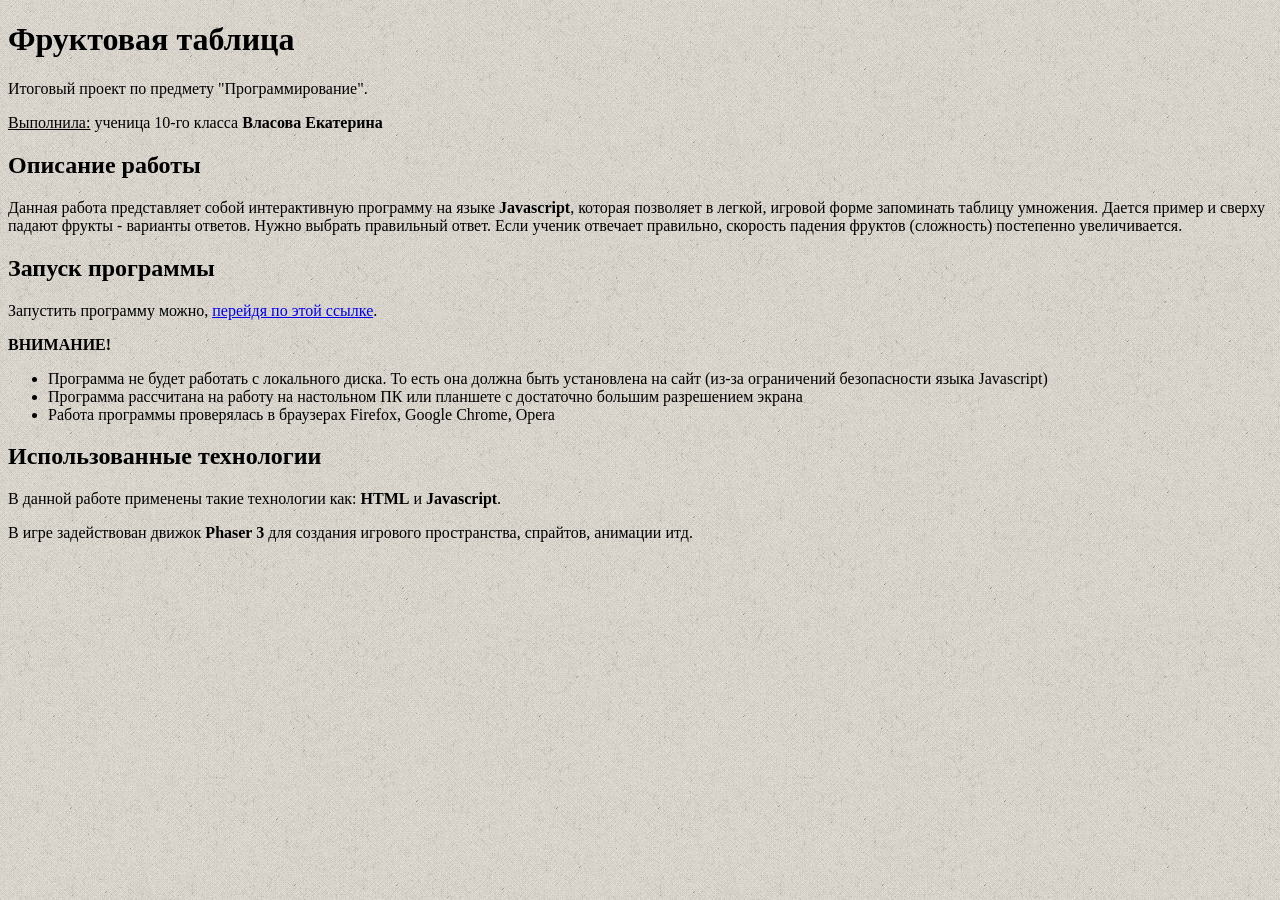
==== index.html @ e156887d "initial version" ====
<!DOCTYPE html>
<html lang="en">
<head>
    <meta charset="UTF-8">
    <meta name="viewport" content="width=device-width, initial-scale=1.0">
    <title>Фруктовая таблица</title>
    <link rel="stylesheet" href="style.css">
</head>
<body>

<h1>Фруктовая таблица</h1>
<p>Итоговый проект по предмету "Программирование".</p>
<p><u>Выполнила:</u> ученица 10-го класса</a> <b>Власова Екатерина</b></p>

<h2>Описание работы</h2>
<p>Данная работа представляет собой интерактивную программу на языке <b>Javascript</b>, которая позволяет в легкой, игровой форме
запоминать таблицу умножения. Дается пример и сверху падают фрукты - варианты ответов. Нужно выбрать правильный ответ. Если 
ученик отвечает правильно, скорость падения фруктов (сложность) постепенно увеличивается.
</p>

<h2>Запуск программы</h2>
<p>Запустить программу можно, <a href="game.html">перейдя по этой ссылке</a>.</p>
<p><b>ВНИМАНИЕ!</b><p>
<ul>
<li>Программа не будет работать с локального диска. То есть она должна быть установлена на сайт (из-за ограничений безопасности языка Javascript)</li>
<li>Программа рассчитана на работу на настольном ПК или планшете с достаточно большим разрешением экрана</li>
<li>Работа программы проверялась в браузерах Firefox, Google Chrome, Opera</li>
</ul>

<h2>Использованные технологии</h2>
<p>В данной работе применены такие технологии как: <b>HTML</b> и <b>Javascript</b>.</p>
<p>В игре задействован движок <b>Phaser 3</b> для создания игрового пространства, спрайтов, анимации итд.</p>

</body>
</html>
---- style.css ----
body {
 background-image: url("background.png");
}
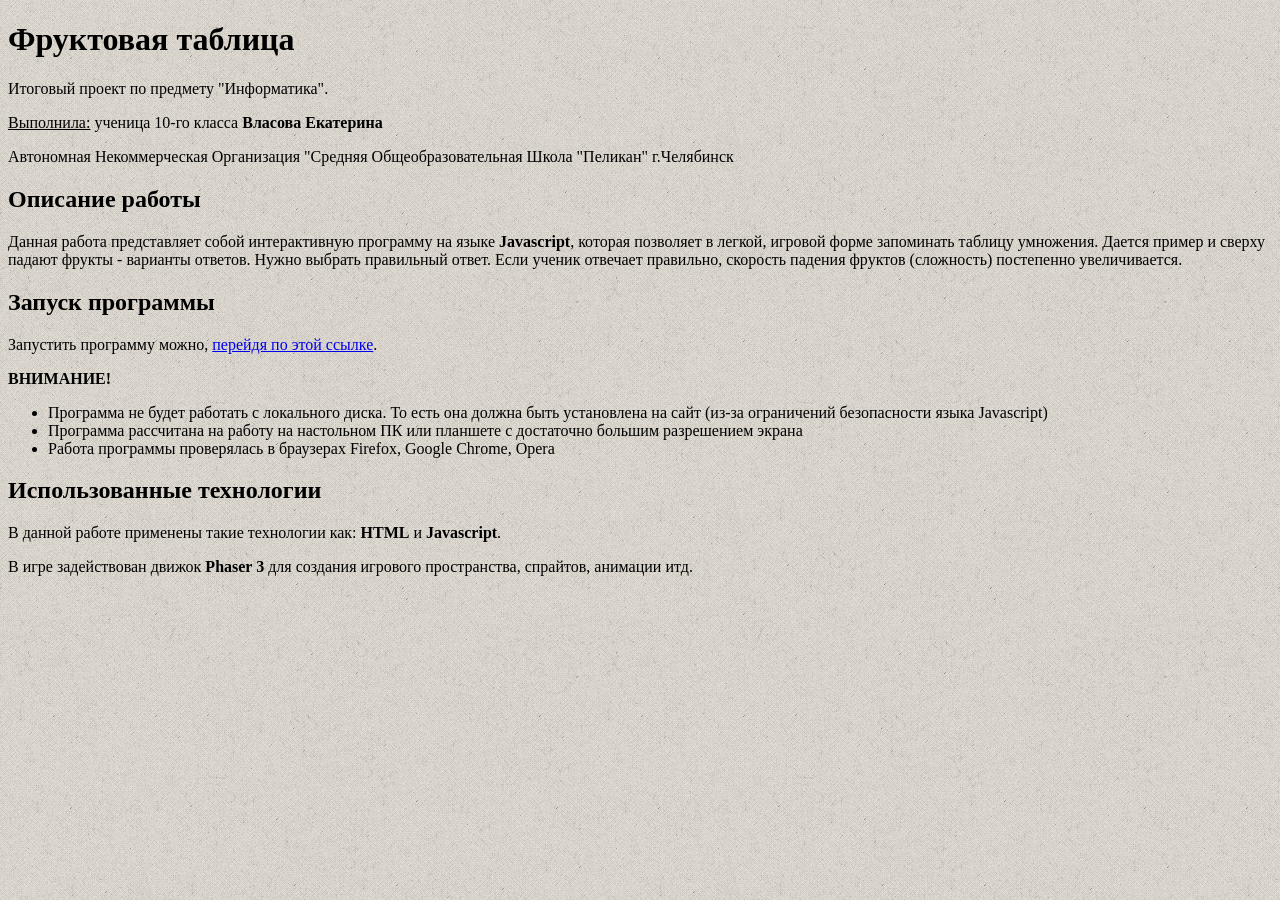
==== commit 516c71bf: "Update index.html" ====
--- a/index.html
+++ b/index.html
@@ -9,14 +9,14 @@
 <body>
 
 <h1>Фруктовая таблица</h1>
-<p>Итоговый проект по предмету "Программирование".</p>
+<p>Итоговый проект по предмету "Информатика".</p>
 <p><u>Выполнила:</u> ученица 10-го класса</a> <b>Власова Екатерина</b></p>
+<p>Автономная Некоммерческая Организация "Средняя Общеобразовательная Школа "Пеликан" г.Челябинск</p>
 
 <h2>Описание работы</h2>
 <p>Данная работа представляет собой интерактивную программу на языке <b>Javascript</b>, которая позволяет в легкой, игровой форме
 запоминать таблицу умножения. Дается пример и сверху падают фрукты - варианты ответов. Нужно выбрать правильный ответ. Если 
-ученик отвечает правильно, скорость падения фруктов (сложность) постепенно увеличивается.
-</p>
+ученик отвечает правильно, скорость падения фруктов (сложность) постепенно увеличивается.</p>
 
 <h2>Запуск программы</h2>
 <p>Запустить программу можно, <a href="game.html">перейдя по этой ссылке</a>.</p>
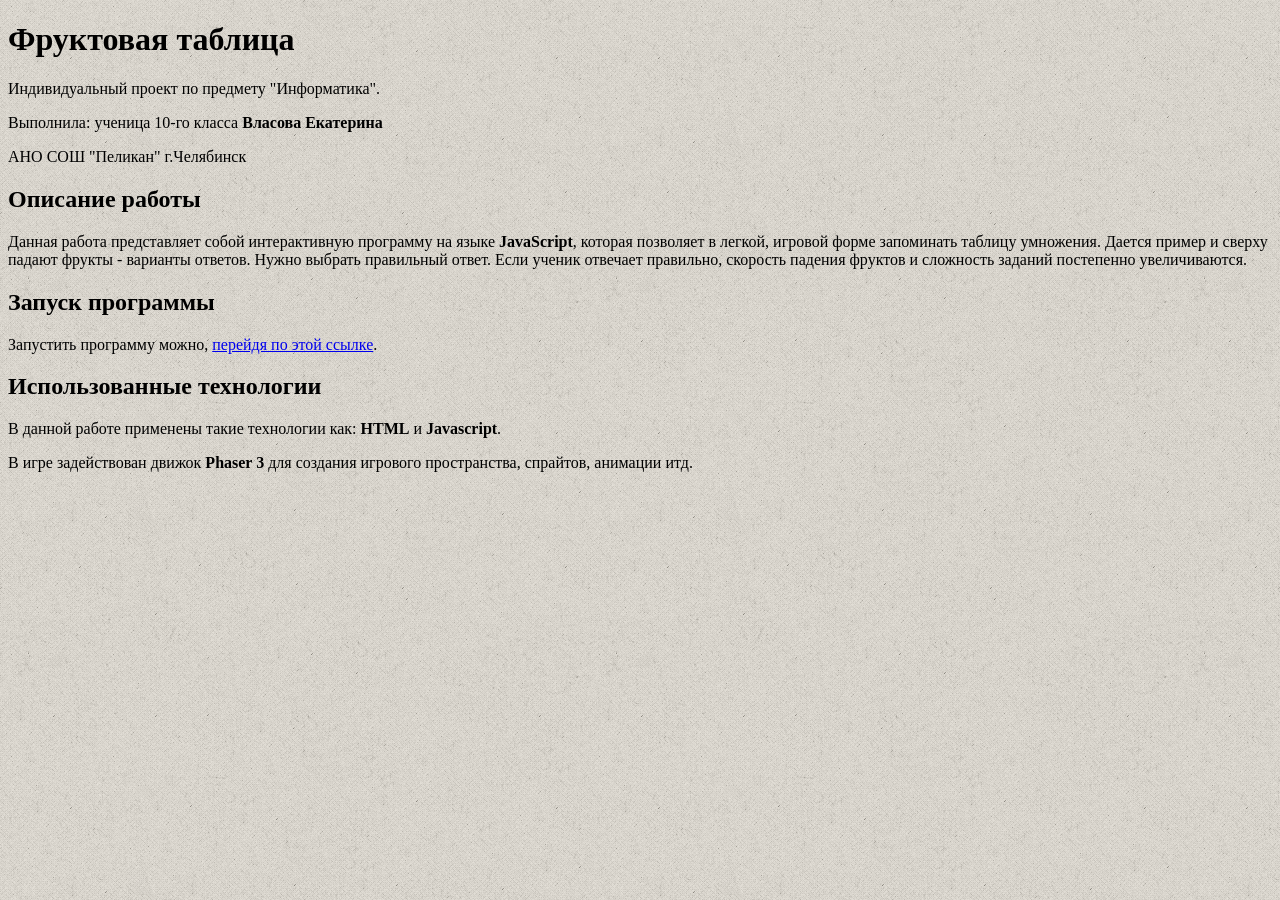
==== commit a88af594: "Update index.html" ====
--- a/index.html
+++ b/index.html
@@ -9,23 +9,17 @@
 <body>
 
 <h1>Фруктовая таблица</h1>
-<p>Итоговый проект по предмету "Информатика".</p>
-<p><u>Выполнила:</u> ученица 10-го класса</a> <b>Власова Екатерина</b></p>
-<p>Автономная Некоммерческая Организация "Средняя Общеобразовательная Школа "Пеликан" г.Челябинск</p>
+<p>Индивидуальный проект по предмету "Информатика".</p>
+<p>Выполнила: ученица 10-го класса</a> <b>Власова Екатерина</b></p>
+<p>АНО СОШ "Пеликан" г.Челябинск</p>
 
 <h2>Описание работы</h2>
-<p>Данная работа представляет собой интерактивную программу на языке <b>Javascript</b>, которая позволяет в легкой, игровой форме
+<p>Данная работа представляет собой интерактивную программу на языке <b>JavaScript</b>, которая позволяет в легкой, игровой форме
 запоминать таблицу умножения. Дается пример и сверху падают фрукты - варианты ответов. Нужно выбрать правильный ответ. Если 
-ученик отвечает правильно, скорость падения фруктов (сложность) постепенно увеличивается.</p>
+ученик отвечает правильно, скорость падения фруктов и сложность заданий постепенно увеличиваются.</p>
 
 <h2>Запуск программы</h2>
 <p>Запустить программу можно, <a href="game.html">перейдя по этой ссылке</a>.</p>
-<p><b>ВНИМАНИЕ!</b><p>
-<ul>
-<li>Программа не будет работать с локального диска. То есть она должна быть установлена на сайт (из-за ограничений безопасности языка Javascript)</li>
-<li>Программа рассчитана на работу на настольном ПК или планшете с достаточно большим разрешением экрана</li>
-<li>Работа программы проверялась в браузерах Firefox, Google Chrome, Opera</li>
-</ul>
 
 <h2>Использованные технологии</h2>
 <p>В данной работе применены такие технологии как: <b>HTML</b> и <b>Javascript</b>.</p>
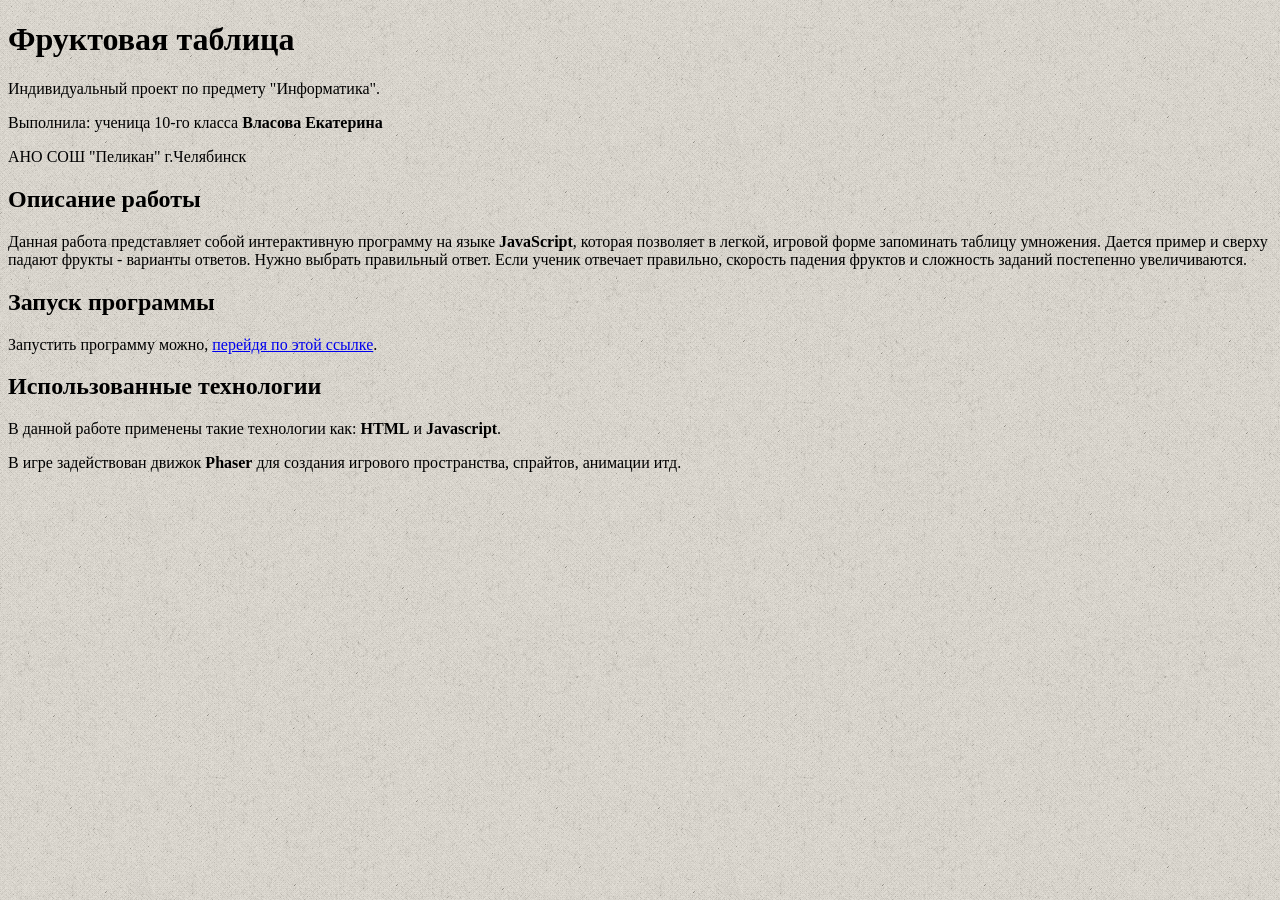
==== commit 02b8f8fc: "Update index.html" ====
--- a/index.html
+++ b/index.html
@@ -23,7 +23,7 @@
 
 <h2>Использованные технологии</h2>
 <p>В данной работе применены такие технологии как: <b>HTML</b> и <b>Javascript</b>.</p>
-<p>В игре задействован движок <b>Phaser 3</b> для создания игрового пространства, спрайтов, анимации итд.</p>
+<p>В игре задействован движок <b>Phaser</b> для создания игрового пространства, спрайтов, анимации итд.</p>
 
 </body>
 </html>
